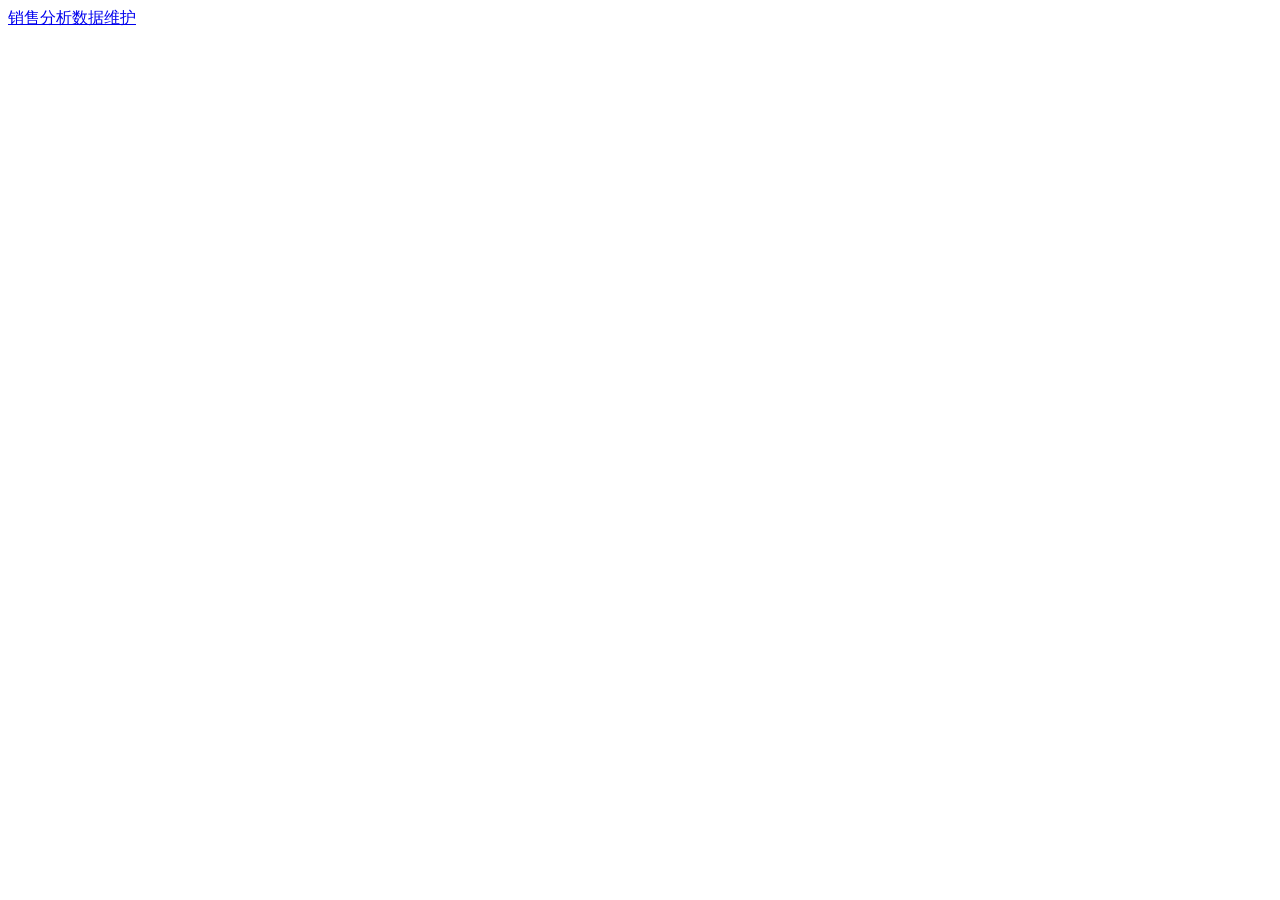
==== webapp/static/sales-actual.html @ 0c3f084f "Initial public release" ====
<!doctype html>
<html lang="zh-CN">
<head>
  <meta charset="utf-8"><meta name="viewport" content="width=device-width,initial-scale=1">
  <title>Sales Actual</title>
  <link rel="stylesheet" href="/static/sales-actual.css">
  <link rel="stylesheet" href="/static/product-sku-finder.css">
  <link rel="stylesheet" href="/static/ccg-design-system/tokens.css">
  <link rel="stylesheet" href="/static/ccg-design-system/shell.css">
  <link rel="stylesheet" href="/static/ccg-design-system/components.css">
  <link rel="stylesheet" href="/static/ccg-design-system/utilities.css">
</head>
<body>
<main class="sales-actual-page" data-ccg-shell-content>
  <nav class="ccg-local-tabs" aria-label="Sales Actual"><a class="ccg-local-tab" href="/sales/actual" data-nav="dashboard">销售分析</a><a class="ccg-local-tab" href="/sales/actual/import" data-nav="import">数据维护</a></nav>
  <span id="user" class="ccg-shell-hooks" aria-hidden="true"></span>
  <section id="dashboard" class="sales-dashboard" hidden>
    <header class="ccg-page-header sales-dashboard-header">
      <div><h1 id="dashboard-title">销售实绩</h1><p id="dashboard-subtitle">按 Product、Channel 与销售代表查看当前月 ERP 出库实绩。</p></div>
      <div class="ccg-page-actions sales-dashboard-actions"><label class="ccg-filter-field sales-month-field"><span class="ccg-filter-label">月份</span><select id="filter-month" class="ccg-select"></select></label><div class="ccg-density-toggle" aria-label="表格密度"><button class="ccg-density-option active" type="button" data-action="ui-density" data-density-value="comfortable" aria-pressed="true">舒适</button><button class="ccg-density-option" type="button" data-action="ui-density" data-density-value="compact" aria-pressed="false">紧凑</button></div></div>
    </header>

    <div id="current-batch" class="ccg-context-strip sales-batch-context" aria-label="当前数据快照"></div>

    <section class="sales-total-actual" aria-labelledby="total-actual-label">
      <div><span id="total-actual-label">出库总量</span><strong id="kpi-mtd">—</strong><small>Pcs · 当前筛选条件</small></div>
      <dl class="sales-summary-meta"><div><dt>Product</dt><dd id="kpi-products">—</dd></div><div><dt>SKU</dt><dd id="kpi-skus">—</dd></div></dl>
    </section>

    <section class="ccg-filter-bar sales-filter-bar" aria-label="销售实绩筛选">
      <div id="sales-product-sku-finder" class="sales-product-filter"></div>
      <label class="ccg-filter-field"><span class="ccg-filter-label">Channel</span><select id="filter-channel" class="ccg-select"><option value="">全部 Channel</option></select></label>
      <label class="ccg-filter-field"><span class="ccg-filter-label">SalesRep</span><select id="filter-salesrep" class="ccg-select"><option value="">全部 SalesRep</option></select></label>
      <button id="clear-filters" class="ccg-button ccg-button-secondary" type="button">重置筛选</button>
    </section>

    <div id="dashboard-state" class="ccg-state ccg-state-loading sales-dashboard-state" role="status" aria-live="polite">
      <div id="dashboard-state-icon" class="ccg-state-icon" aria-hidden="true">…</div>
      <div class="ccg-state-copy"><h2 id="state-title">正在加载销售实绩</h2><p id="state-detail">正在读取当前已发布数据…</p></div>
      <button id="dashboard-retry" class="ccg-button ccg-button-secondary" type="button" hidden>重试</button>
    </div>

    <div id="dashboard-content" hidden>
      <div id="analysis-tabs" class="ccg-segmented sales-view-switcher" role="tablist" aria-label="销售分析视图">
        <button class="ccg-segmented-option active" type="button" role="tab" aria-selected="true" aria-controls="product-view" tabindex="0" data-view="product">Product</button>
        <button class="ccg-segmented-option" type="button" role="tab" aria-selected="false" aria-controls="channel-view" tabindex="-1" data-view="channel">Channel</button>
        <button class="ccg-segmented-option" type="button" role="tab" aria-selected="false" aria-controls="salesrep-view" tabindex="-1" data-view="salesrep">SalesRep</button>
      </div>

      <section id="product-view" class="ccg-panel sales-view-panel" role="tabpanel" data-view-panel="product">
        <div class="ccg-panel-header"><div><h2>Product MTD</h2><p>按 Product 查看本月出库数量；展开行可查看 SKU。</p></div></div>
        <div class="ccg-table-scroll ccg-table-scroll-dashboard"><table id="product-table" class="ccg-table sales-actual-table"></table></div>
        <div class="ccg-pagination"><span id="product-page-info"></span><div class="ccg-pagination-controls"><button type="button" class="ccg-button ccg-button-secondary" data-page="product" data-delta="-1">上一页</button><button type="button" class="ccg-button ccg-button-secondary" data-page="product" data-delta="1">下一页</button></div></div>
      </section>

      <section id="channel-view" class="ccg-panel sales-view-panel" role="tabpanel" data-view-panel="channel" hidden>
        <div class="ccg-panel-header"><div><h2>Channel × Product</h2><p>查看每个 Channel 下的 Product 出库结构。</p></div></div>
        <div class="ccg-table-scroll ccg-table-scroll-dashboard"><table id="channel-table" class="ccg-table sales-actual-table"></table></div>
        <div class="ccg-pagination"><span id="channel-page-info"></span><div class="ccg-pagination-controls"><button type="button" class="ccg-button ccg-button-secondary" data-page="channel" data-delta="-1">上一页</button><button type="button" class="ccg-button ccg-button-secondary" data-page="channel" data-delta="1">下一页</button></div></div>
      </section>

      <section id="salesrep-view" class="ccg-panel sales-view-panel" role="tabpanel" data-view-panel="salesrep" hidden>
        <div class="ccg-panel-header"><div><h2>SalesRep × Product</h2><p>查看每位销售代表负责的 Product 出库数量。</p></div></div>
        <div class="ccg-table-scroll ccg-table-scroll-dashboard"><table id="salesrep-table" class="ccg-table sales-actual-table"></table></div>
        <div class="ccg-pagination"><span id="salesrep-page-info"></span><div class="ccg-pagination-controls"><button type="button" class="ccg-button ccg-button-secondary" data-page="salesrep" data-delta="-1">上一页</button><button type="button" class="ccg-button ccg-button-secondary" data-page="salesrep" data-delta="1">下一页</button></div></div>
      </section>
    </div>
  </section>

  <section id="landing" class="sales-maintenance" hidden>
    <header class="ccg-page-header">
      <div><h1>销售实绩数据维护</h1><p>上传 Demo ERP 销售出库 Excel，检查冻结 Preview，并在 Publish Gate 通过后发布。</p></div>
      <div class="ccg-page-actions"><div class="ccg-density-toggle" aria-label="表格密度"><button class="ccg-density-option active" type="button" data-action="ui-density" data-density-value="comfortable" aria-pressed="true">舒适</button><button class="ccg-density-option" type="button" data-action="ui-density" data-density-value="compact" aria-pressed="false">紧凑</button></div></div>
    </header>
    <ol class="ccg-import-workflow sales-maintenance-workflow" aria-label="数据维护流程"><li class="active"><span>1</span>Import</li><li><span>2</span>Preview</li><li><span>3</span>Publish</li></ol>
    <div id="readonly-banner" class="ccg-readonly-banner" hidden>当前为只读权限。你可以查看 Batch 与 Preview，上传和发布操作不可用。</div>
    <div id="landing-state" class="ccg-state ccg-state-loading" role="status" aria-live="polite"><div class="ccg-state-icon" aria-hidden="true">…</div><div class="ccg-state-copy"><h2>正在加载 Data Maintenance</h2><p>正在读取现有 Import Batch…</p></div><button id="landing-retry" class="ccg-button ccg-button-secondary" type="button" hidden>重试</button></div>
    <div id="landing-content" class="sales-maintenance-stack" hidden>
      <section id="upload-panel" class="ccg-panel ccg-import-upload-panel">
        <div class="ccg-panel-header"><div><h2>导入销售出库文件</h2><p>文件解析、MDM Mapping 与 Preview 生成沿用现有导入规则。</p></div><span class="ccg-status ccg-status-neutral">IMPORT</span></div>
        <form id="upload-form" class="sales-upload-form">
          <label class="ccg-import-dropzone" for="file"><span class="ccg-import-upload-icon" aria-hidden="true">↑</span><strong>选择 Demo ERP 销售出库 Excel</strong><small>仅接受现有 Import contract 支持的 .xlsx 文件</small><input id="file" name="file" type="file" accept=".xlsx" required></label>
          <div class="sales-upload-actions"><span id="upload-file-name" class="muted">尚未选择文件</span><button id="upload-button" class="ccg-button ccg-button-primary" type="submit">上传并生成 Preview</button></div>
          <div id="upload-progress" class="ccg-import-upload-progress" role="status" hidden><span class="ccg-status ccg-status-warning">PROCESSING</span><span>正在解析文件并生成冻结 Preview…</span></div>
        </form>
      </section>
      <section class="ccg-panel sales-batch-panel">
        <div class="ccg-panel-header"><div><h2>Import Batches</h2><p>选择 Batch 查看 Preview、Mapping 结果与 Publish Gate。</p></div><a class="ccg-button ccg-button-secondary" href="/sales/actual">查看销售分析</a></div>
        <div class="ccg-table-scroll ccg-table-scroll-review"><table class="ccg-table sales-batch-table"><thead><tr><th>文件</th><th>月份</th><th class="number">Ready Rows</th><th>状态</th><th>操作</th></tr></thead><tbody id="batch-list"></tbody></table></div>
        <div id="batch-empty" class="ccg-state" hidden><div class="ccg-state-icon" aria-hidden="true">0</div><div class="ccg-state-copy"><h2>尚无 Import Batch</h2><p>具备 EDIT 权限的用户可上传销售出库文件并生成 Preview。</p></div></div>
      </section>
    </div>
  </section>

  <section id="preview" class="sales-maintenance" hidden>
    <header class="ccg-page-header">
      <div><h1 id="title">销售实绩 Preview</h1><p id="period">正在读取 Batch Context…</p></div>
      <div class="ccg-page-actions sales-preview-actions"><div class="ccg-density-toggle" aria-label="表格密度"><button class="ccg-density-option active" type="button" data-action="ui-density" data-density-value="comfortable" aria-pressed="true">舒适</button><button class="ccg-density-option" type="button" data-action="ui-density" data-density-value="compact" aria-pressed="false">紧凑</button></div><span id="gate-badge" class="ccg-status ccg-status-neutral sales-gate-status">LOADING</span><button id="publish-button" disabled class="ccg-button ccg-button-primary" title="Publish 前需通过 Publish Gate">发布销售实绩</button></div>
    </header>
    <ol class="ccg-import-workflow sales-maintenance-workflow" aria-label="数据维护流程"><li class="complete"><span>1</span>Import</li><li class="active"><span>2</span>Preview</li><li id="publish-step"><span>3</span>Publish</li></ol>
    <div id="preview-readonly-banner" class="ccg-readonly-banner" hidden>当前为只读权限。Preview 数据可查看，发布操作不可用。</div>
    <div id="preview-state" class="ccg-state ccg-state-loading" role="status" aria-live="polite"><div class="ccg-state-icon" aria-hidden="true">…</div><div class="ccg-state-copy"><h2>正在加载 Preview</h2><p>正在读取冻结数据与 Publish Gate…</p></div><button id="preview-retry" class="ccg-button ccg-button-secondary" type="button" hidden>重试</button></div>
    <div id="preview-content" class="sales-maintenance-stack" hidden>
      <div id="file-info" class="ccg-context-strip sales-preview-context" aria-label="Batch Context"></div>
      <section class="ccg-panel sales-gate-panel"><div class="ccg-panel-header"><div><h2>Publish Gate</h2><p>发布资格由现有服务端规则判断。</p></div></div><div class="ccg-panel-body"><div id="gate" class="sales-gate-message"></div><div id="confirm-area" class="sales-risk-confirm" hidden><label class="confirm-line"><input type="checkbox" id="drop-confirm"><span id="confirm-text">确认风险后允许发布</span></label></div><div id="publish-result" class="sales-publish-result" role="status" hidden></div></div></section>
      <div id="headline" class="ccg-import-counts sales-preview-counts"></div>
      <section class="ccg-panel"><div class="ccg-panel-header"><div><h2>Mapping 结果</h2><p>按现有 Mapping reason 查看行数、数量与 Raw Row 明细。</p></div></div><div id="mapping-cards" class="sales-reason-grid"></div></section>
      <section class="ccg-panel"><div class="ccg-panel-header"><div><h2>Mapping Issues</h2><p>来自冻结 Preview 的已保存的 issue 记录。</p></div></div><div class="ccg-table-scroll ccg-table-scroll-review"><table id="issues" class="ccg-table sales-preview-table"></table></div></section>
      <section id="row-detail" class="ccg-panel" hidden><div class="ccg-panel-header"><div><h2 id="row-detail-title">Raw Row 明细</h2><p>最多显示现有接口返回的 500 行。</p></div><button id="close-detail" class="ccg-button ccg-button-secondary" type="button">关闭</button></div><div class="ccg-table-scroll ccg-table-scroll-review"><table id="rows" class="ccg-table sales-preview-table"></table></div></section>
      <section class="ccg-panel"><div class="ccg-panel-header sales-aggregate-header"><div><h2>冻结 Snapshot 汇总</h2><p>按已解析的 Product、SKU、Channel 与 SalesRep 维度查看。</p></div><div id="tabs" class="ccg-segmented" role="tablist" aria-label="Snapshot 汇总维度"><button data-dimension="product" class="ccg-segmented-option active" type="button" role="tab" aria-selected="true">Product</button><button data-dimension="sku" class="ccg-segmented-option" type="button" role="tab" aria-selected="false">SKU</button><button data-dimension="channel-product" class="ccg-segmented-option" type="button" role="tab" aria-selected="false">Channel × Product</button><button data-dimension="salesrep-product" class="ccg-segmented-option" type="button" role="tab" aria-selected="false">SalesRep × Product</button></div></div><div class="ccg-table-scroll ccg-table-scroll-review"><table id="aggregate" class="ccg-table sales-preview-table"></table></div></section>
    </div>
  </section>
  <div id="message" class="ccg-state ccg-state-error sales-maintenance-message" role="alert" hidden><div class="ccg-state-icon" aria-hidden="true">!</div><div class="ccg-state-copy"><h2>操作未完成</h2><p id="message-copy"></p></div><button id="message-dismiss" class="ccg-button ccg-button-secondary" type="button">关闭</button></div>
  <div id="publish-confirm-layer" class="sales-confirm-layer" hidden><section class="sales-confirm-dialog ccg-panel" role="dialog" aria-modal="true" aria-labelledby="publish-confirm-title" aria-describedby="publish-confirm-copy"><div class="ccg-panel-body"><span class="ccg-status ccg-status-warning">FINAL CHECK</span><h2 id="publish-confirm-title">确认发布销售实绩</h2><p id="publish-confirm-copy">发布后，该 Batch 将成为本月销售分析使用的当前快照。确认继续？</p><div class="sales-confirm-actions"><button id="publish-confirm-cancel" class="ccg-button ccg-button-secondary" type="button">取消</button><button id="publish-confirm-submit" class="ccg-button ccg-button-danger" type="button">确认发布</button></div></div></section></div>
</main>
<script src="/static/js/common.js"></script><script src="/static/ccg-design-system/shell.js"></script><script src="/static/js/product-sku-finder.js"></script><script src="/static/js/sales-dashboard-format.js"></script><script src="/static/js/sales-actual.js"></script><script src="/static/js/sales-dashboard.js"></script>
</body></html>
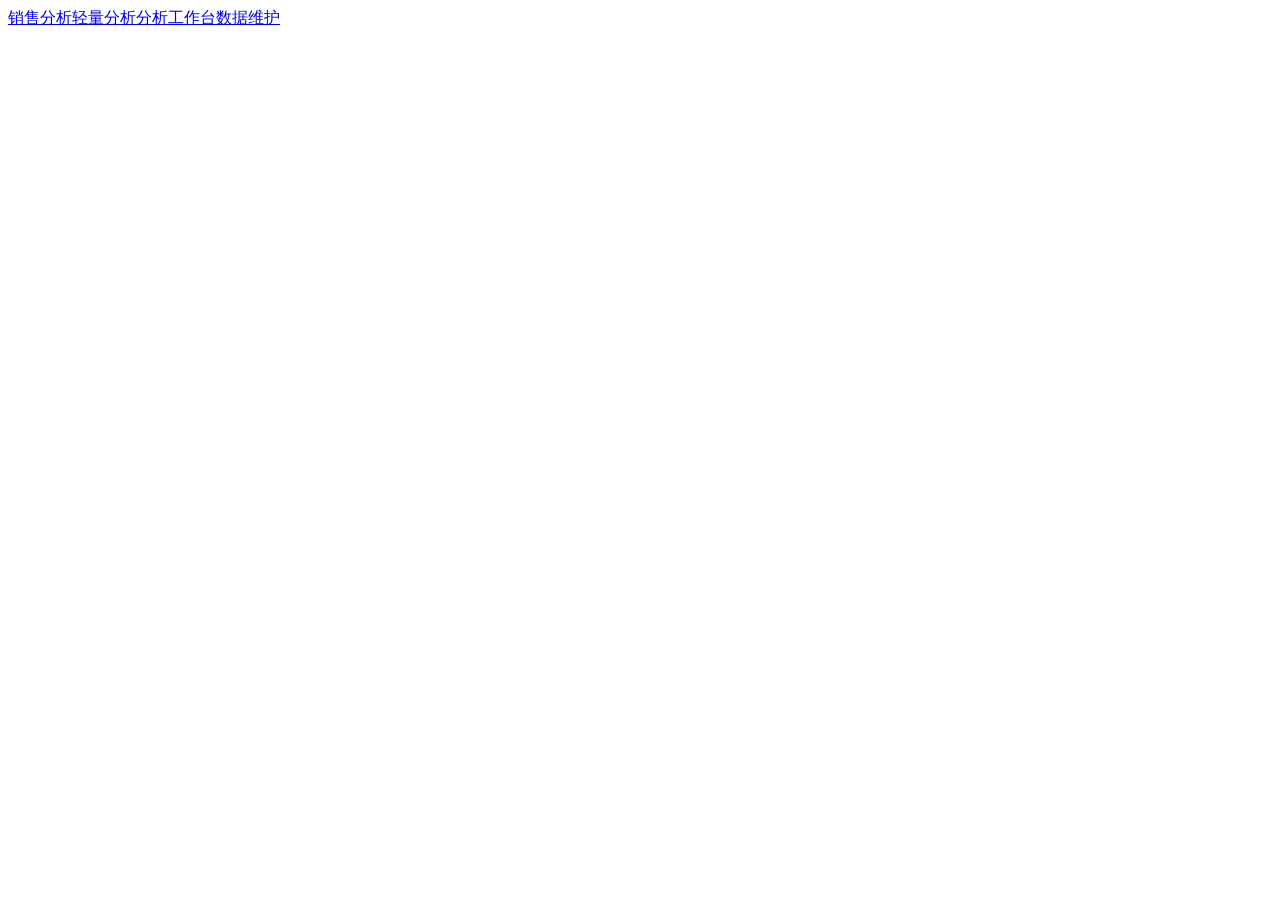
==== commit e057803e: "archive(analytics): preserve spike integration wiring Lab/demo integration only: mounts the semantic" ====
--- a/webapp/static/sales-actual.html
+++ b/webapp/static/sales-actual.html
@@ -12,7 +12,7 @@
 </head>
 <body>
 <main class="sales-actual-page" data-ccg-shell-content>
-  <nav class="ccg-local-tabs" aria-label="Sales Actual"><a class="ccg-local-tab" href="/sales/actual" data-nav="dashboard">销售分析</a><a class="ccg-local-tab" href="/sales/actual/import" data-nav="import">数据维护</a></nav>
+  <nav class="ccg-local-tabs" aria-label="Sales Actual"><a class="ccg-local-tab" href="/sales/actual" data-nav="dashboard">销售分析</a><a class="ccg-local-tab" href="/sales/actual/analytics" data-nav="analytics">轻量分析</a><a class="ccg-local-tab" href="/sales/actual/workbench" data-nav="workbench">分析工作台</a><a class="ccg-local-tab" href="/sales/actual/import" data-nav="import">数据维护</a></nav>
   <span id="user" class="ccg-shell-hooks" aria-hidden="true"></span>
   <section id="dashboard" class="sales-dashboard" hidden>
     <header class="ccg-page-header sales-dashboard-header">
